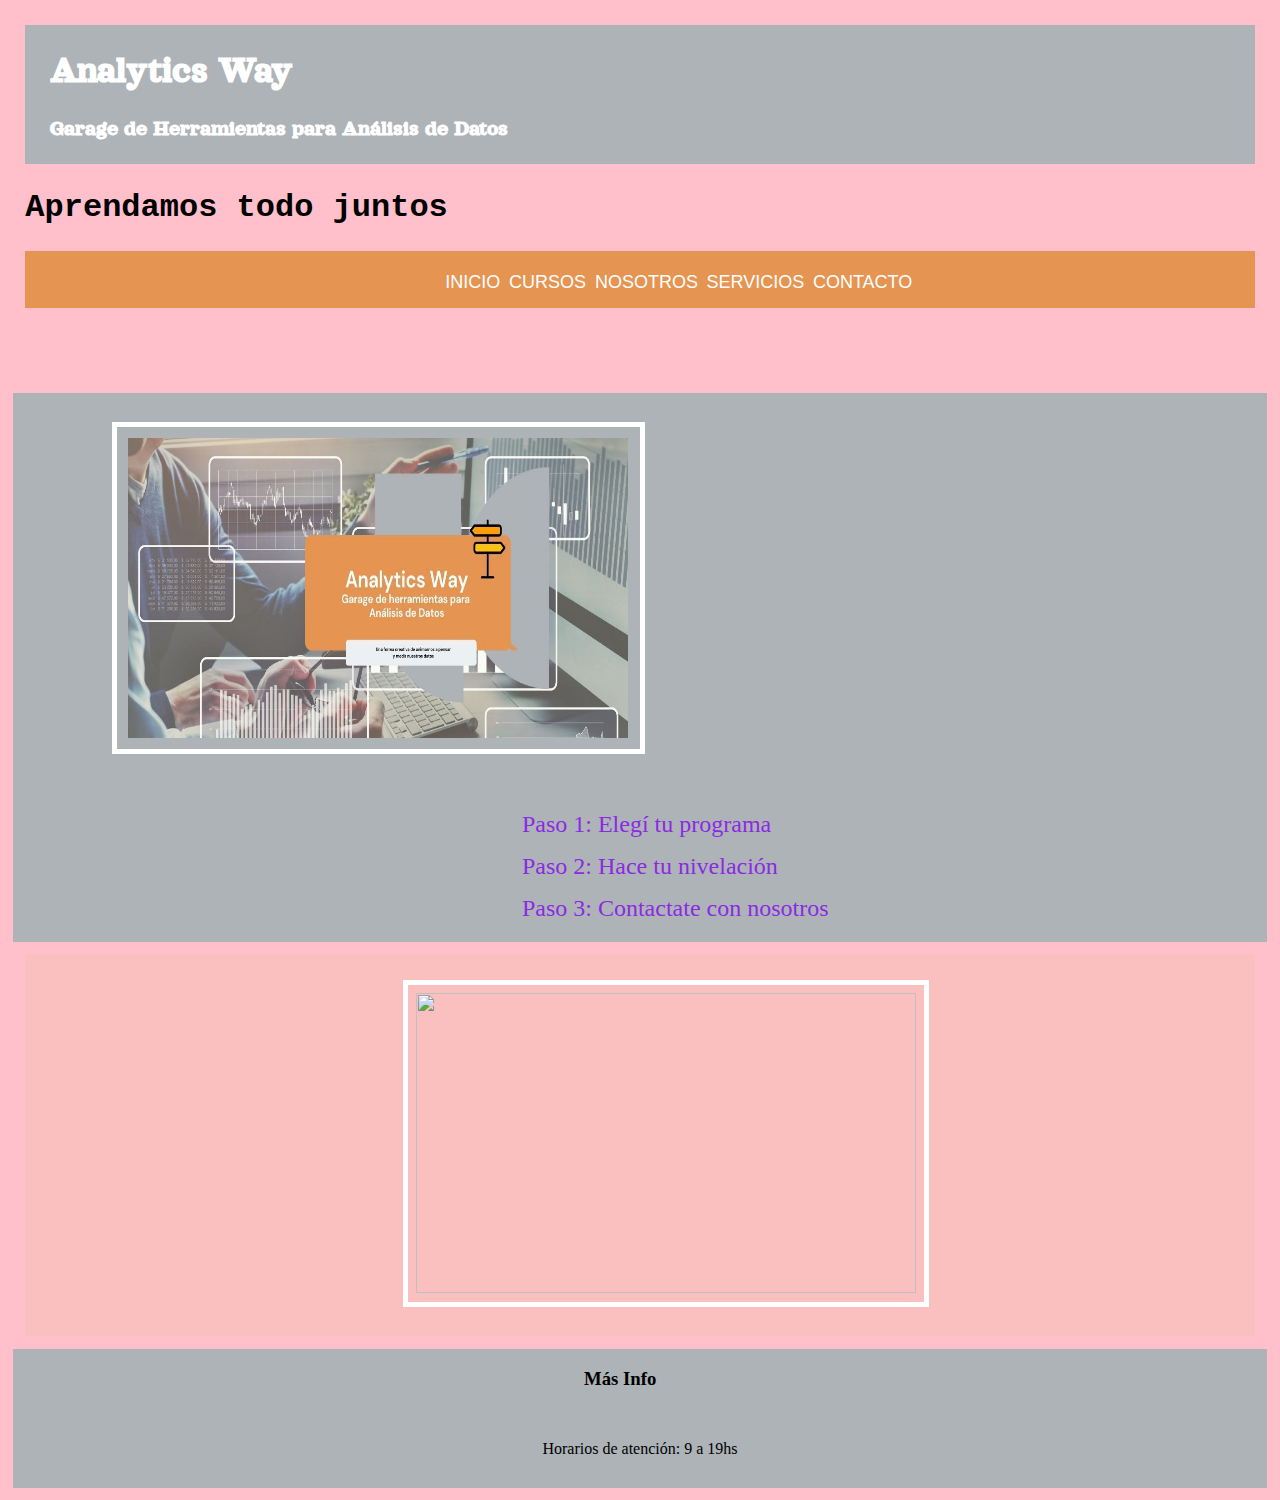
==== index.html @ 8ce1c6f4 "commit prueba" ====
<!DOCTYPE html>
<html lang="en">
<head>
    <meta charset="UTF-8">
    <meta http-equiv="X-UA-Compatible" content="IE=edge">
    <meta name="viewport" content="width=devide-width, initial-scale=1.0">
    <link rel="stylesheet" href="./estilos/styles.css">

    <title>Aca esta tu futuro</title>
    <main>
        <section class="principal">
            <h1>Analytics Way</h1>
            <h3>Garage de Herramientas para Análisis de Datos</h3>
        </section>
    </main>
</head>
<body>
    <h1>Aprendamos todo juntos</h1>
    <div class="wrapper">
    <header class="main-head">
     <!--nav=barra de navegación-->
        <nav class="main-nav">
            <!--lista desordenada-->
            <ul>
            <!--lista-->
            <li>
                <!--etiqueta ancla=enlace relativo-->
                <a href="index.html">Inicio</a>
            </li>
            <li><a href="./secciones/cursos.html">Cursos</a>
            </li>
            <li>
                <a href="./secciones/nosotros.html">Nosotros</a>
            </li>
            <li>
                <a href="./secciones/servicios.html">Servicios</a>
            </li>
            <li>
                <a href="./secciones/contacto.html">Contacto</a>
            </li>
        </ul>
   
        </nav>
    </header>
    </div>

    <section id="video">
        <figure>
            <img src="./img/plantilla_chica2.jpg"

        </figure> 

    </section>
        <ol id="pasos">
            <li>Paso 1: Elegí tu programa</li>
            <li>Paso 2: Hace tu nivelación</li>
            <li>Paso 3: Contactate con nosotros</li>
        </ol>

<main>
    <section id="imagen">
        <figure>
            <img src="./img/FOTO PARA SITIO CODER.jpg">

        </figure>
    </section>
</main>


    <h3 id="masinfo">
        <p>Más Info</p>
    </h3>


        <footer id="footer">
        Horarios de atención: 9 a 19hs
        </footer>
</body>
</html>
</html>
---- estilos/styles.css ----
@import url('https://fonts.googleapis.com/css2?family=Lora:wght@400;500&family=Orelega+One&display=swap');

*{
    padding: 1%;
    margin: 0%;
}

/* selector - propiedad - valor*/

header{
    
    margin-top: 0%;
    padding: 0px;
    margin-bottom: 1%;
    background-color: #E69451;
    

}

body{
    padding: 0%;
    margin: 0%;
    margin-bottom: 0%;
    margin-left: 0%;
backface-visibility: visible;

}

#video{
    background-color: #AEB3B8;
    font-family: Times;
    padding-left: 7%;
    
}


ul li{
    list-style-type: none;
}

ol li{
    list-style-type: none;
}

.principal{
   color: #FFFFFF;
   font-family:  Georgia, 'Times New Roman', Times, serif;
   background-color: #AEB3B8;
   font-family: 'Orelega One', cursive;
   font-size: larger;
}

#pasos{
    color: blueviolet;
    font-family: Georgia, 'Times New Roman', Times, serif;
    padding-left: 40%;
    font-size:x-large;
    background-color: #AEB3B8;
}

#imagen{
    font-family: Georgia, 'Times New Roman', Times, serif;
    padding-left: 30%; 
    background-color: #FAC0C0;
}

#masinfo{
    font-family: Georgia, 'Times New Roman', Times, serif;
    padding-left: 45%;
    background-color: #AEB3B8;
    border-color: #FFFFFF;
}

#footer{
    background-color: #AEB3B8;
    font-family: Georgia, 'Times New Roman', Times, serif;
    padding: 30px;
}



header{
    height: 1.5cm;
}

nav ul li a{
    text-decoration: none;
    font-size: large;
    margin-bottom: 0%;
    font-family: arial;
    color: #FFFFFF;
    
}


nav{
    display: flex;
    align-items:center;
    
}

ul{
    display: flex;
    align-items: center;
    margin-top: 0%;

}

ul{
    display: flex;
    margin-bottom: 0cm;
}

ul li a{
    margin: 0cm;
    margin-bottom: 3cm;
}


.grilla{
    display: grid;
    grid-template-columns: 1fr 1fr 1fr 1fr;
    grid-template-rows: repeat(4,1fr);
    grid-template-areas: 
    "header header header header"
    "galeria galeria galeria galeria"
    "footer footer footer footer"
    
   
}

.header{
    grid-area: header;
}

.galeria-grid{
    grid-area: galeria;
    background-color: pink;
}

.padre{
    display: grid;
    grid-template-columns: auto auto;
    grid-template-rows: auto auto;
    height: 700px;
    justify-content: center;
    gap: 15px;
    align-items: center;
}

.footer{
    grid-area: footer;
    background-color: aliceblue;
}


img{
    border: 5px solid white;
   
}

.padre{
    display: grid;
    grid-template-columns: auto auto;
    grid-template-rows: auto auto;
    height: 700px;
    justify-content: center;
    align-items: end;
    gap: 15px;

}

body{
    background-color: pink;
    font-family: 'Courier New', Courier, monospace;
    flex-direction: column;
    display: flex;
    min-height: 100vh;
}


header{
    display: grid
}

nav ul li{
    text-transform: uppercase;
    list-style: none;

}


footer {
    text-align: center;
    padding: 20px;
    background-color: #FAC0C0;
    margin-bottom: 0;
    margin-top: auto;


}

.maind-head {
    grid-area: header;
}

.main-nav {
    grid-area: nav;
}

.pasos{
    grid-area: pasos;
}

.imagen{
    grid-area: imagen;
}

.masinfo {
    grid-area: masinfo;
}



.padre{
    display: grid;
    grid-template-columns: 1fr 1fr;
    height: 700px;
    gap:5px;
    justify-items: center;
    align-items: end;

}


.wrapper{
    display: grid;
    gap: 20px;
    grid-template-areas: 
    "header"
    "nav"
    "galeria-grid"
    "footer";

}

nav ul{
    display: flex;
    justify-content: space-between;
    border: white;
}

@media (mind-width:500px){
    .wrapper{
        display: grid;
        gap: 20px;
        grid-template-columns: 1fr 3fr;
        grid-template-areas: 
        "header header"
        "nav nav"
        "galeria-grid galeria-grid"
        "footer footer";
}
}

@media(min-width: 920px){
    .padre {
        grid-template-columns: 1fr 1fr;
        height: 800px;
        gap: 10px;
        align-items: start;
        justify-items: center;
    }

    }

img{
    border: 5px solid white;
    width: 500px;
    height: 300px;
    margin-top: 5px;
    margin-bottom: 9px;

}

.zoom1 :hover{
    transform: scale(1,2);
}
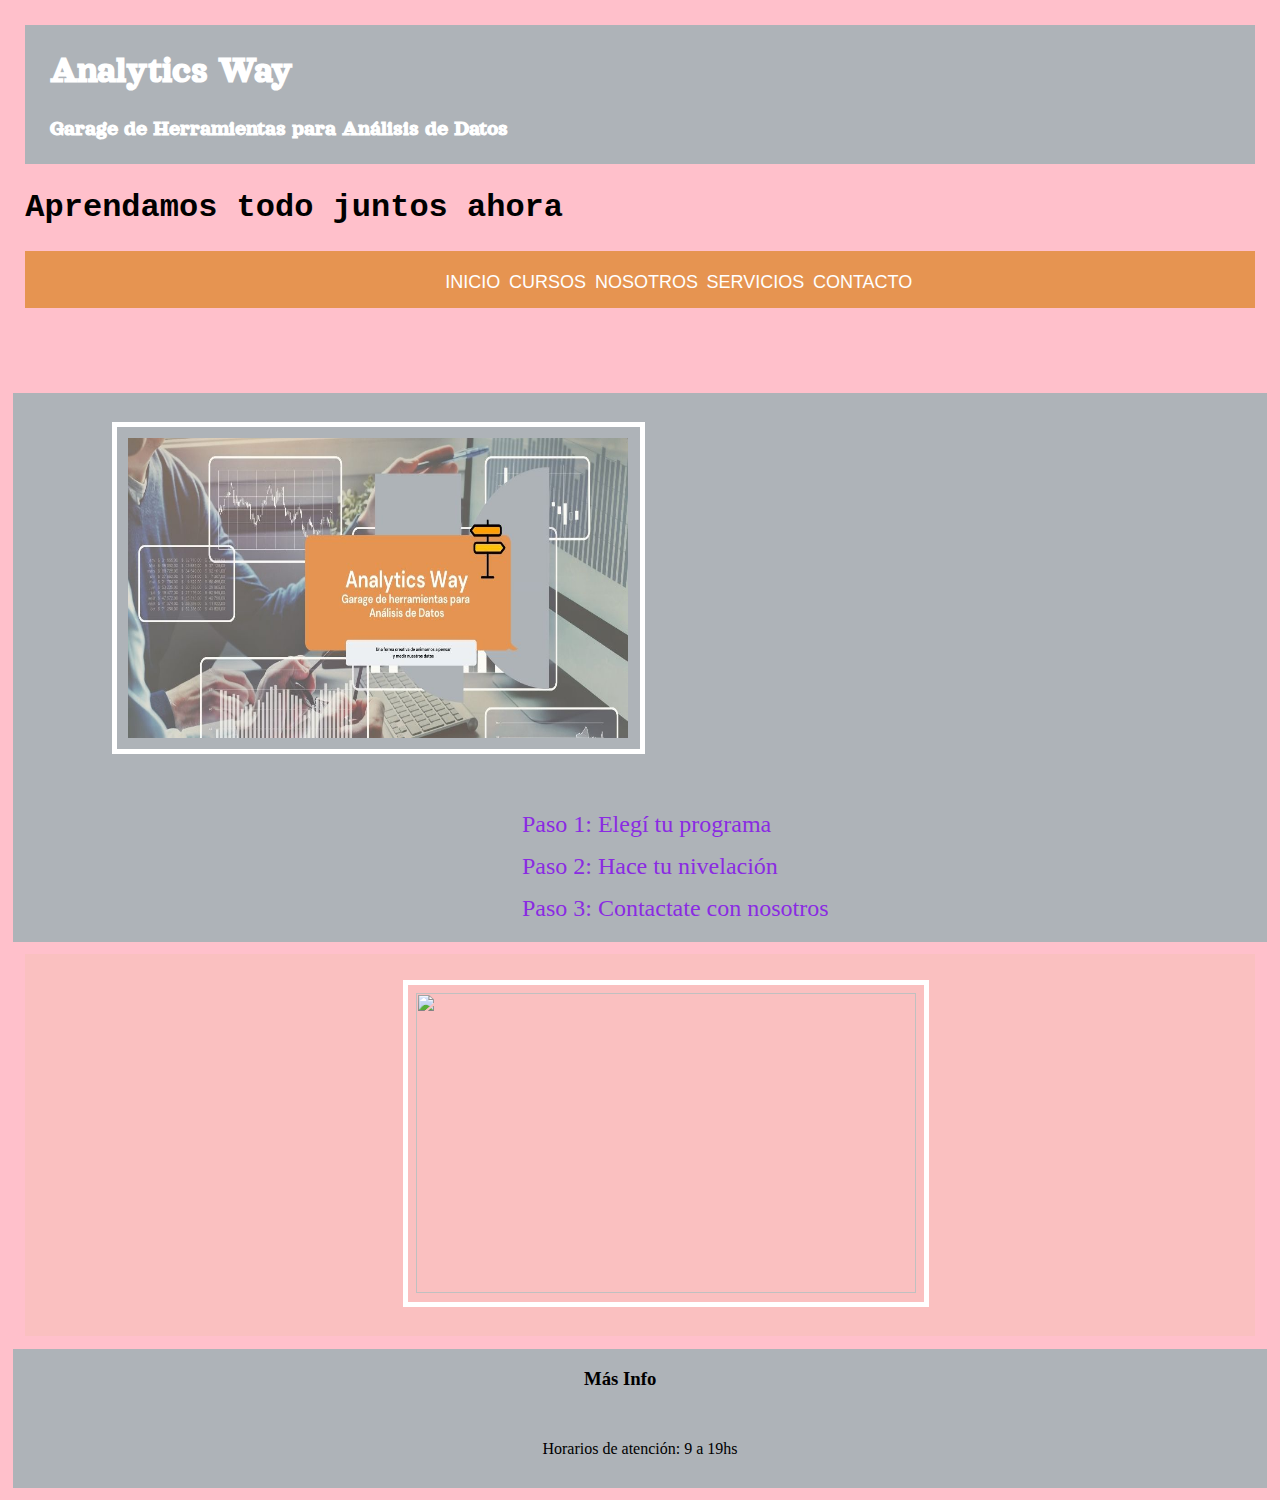
==== commit 0b87c670: "se agrego un titulo nuevo" ====
--- a/index.html
+++ b/index.html
@@ -15,7 +15,7 @@
     </main>
 </head>
 <body>
-    <h1>Aprendamos todo juntos</h1>
+    <h1>Aprendamos todo juntos ahora</h1>
     <div class="wrapper">
     <header class="main-head">
      <!--nav=barra de navegación-->
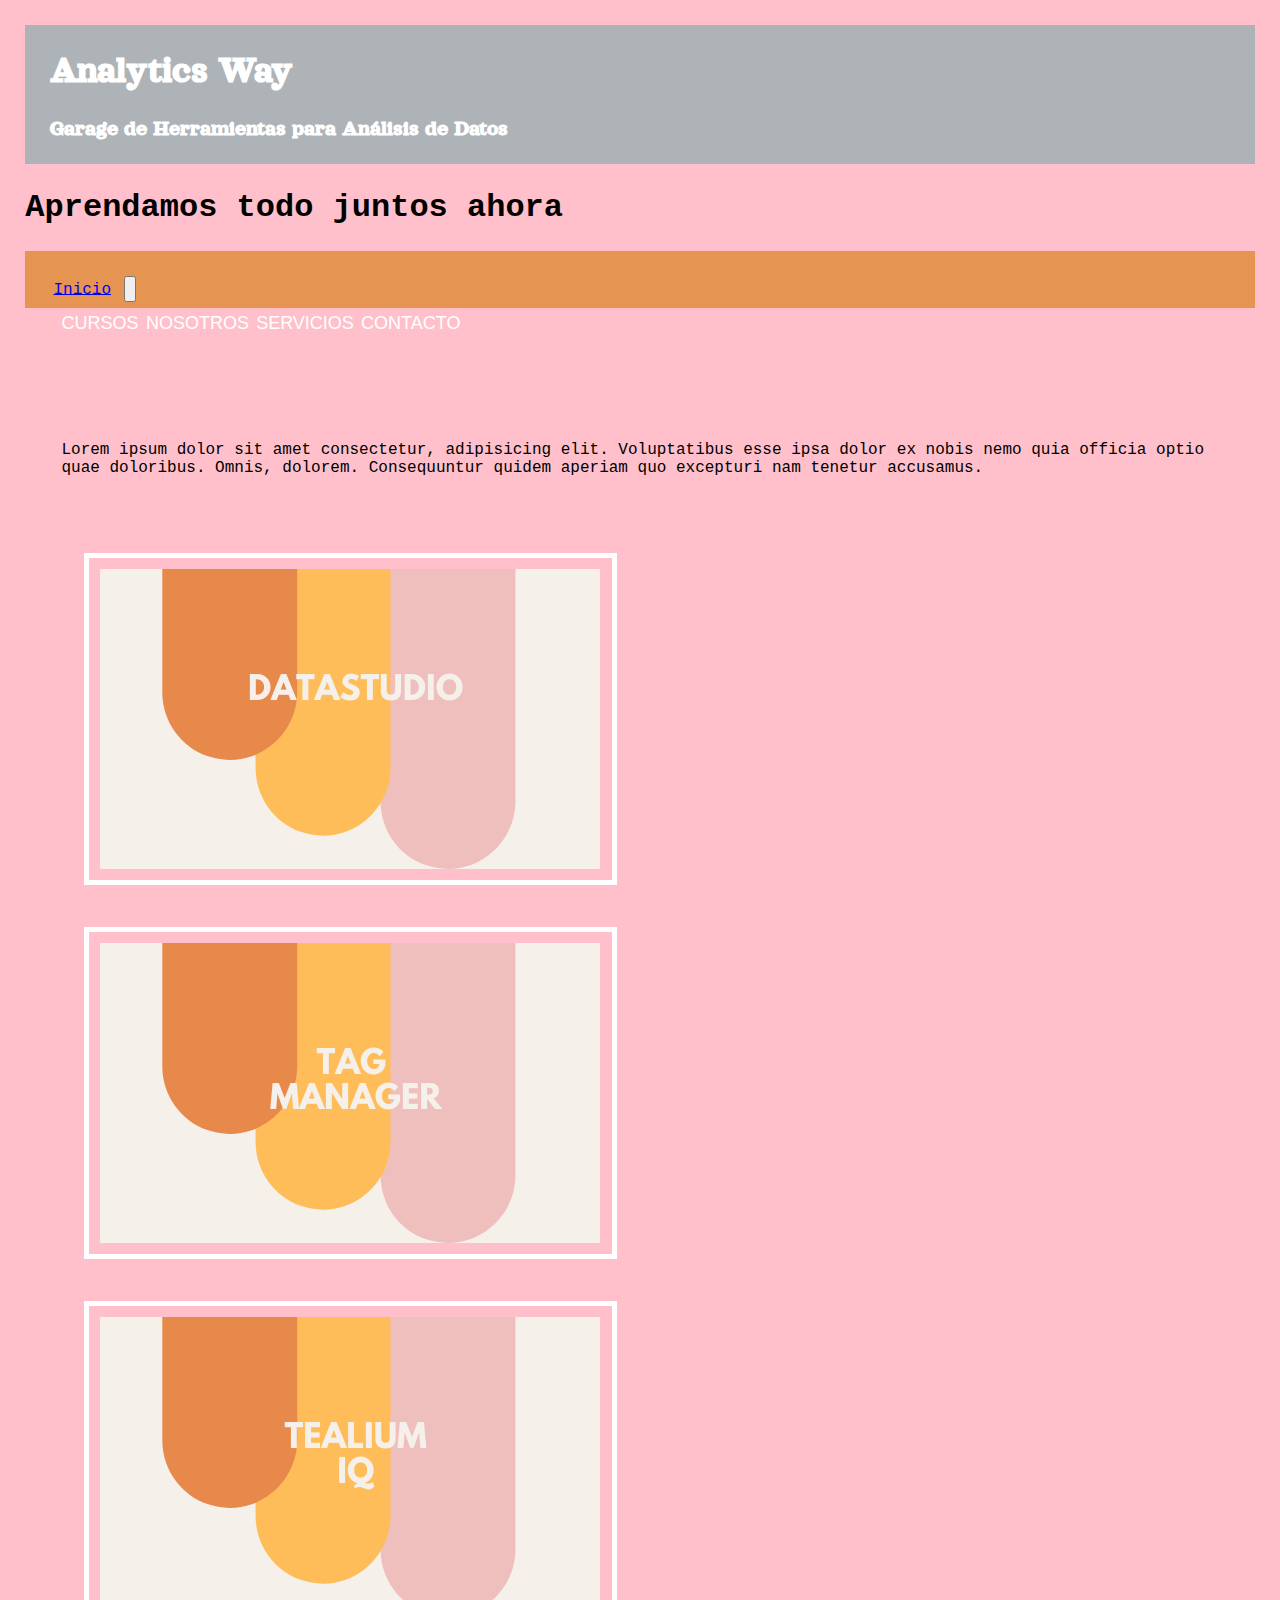
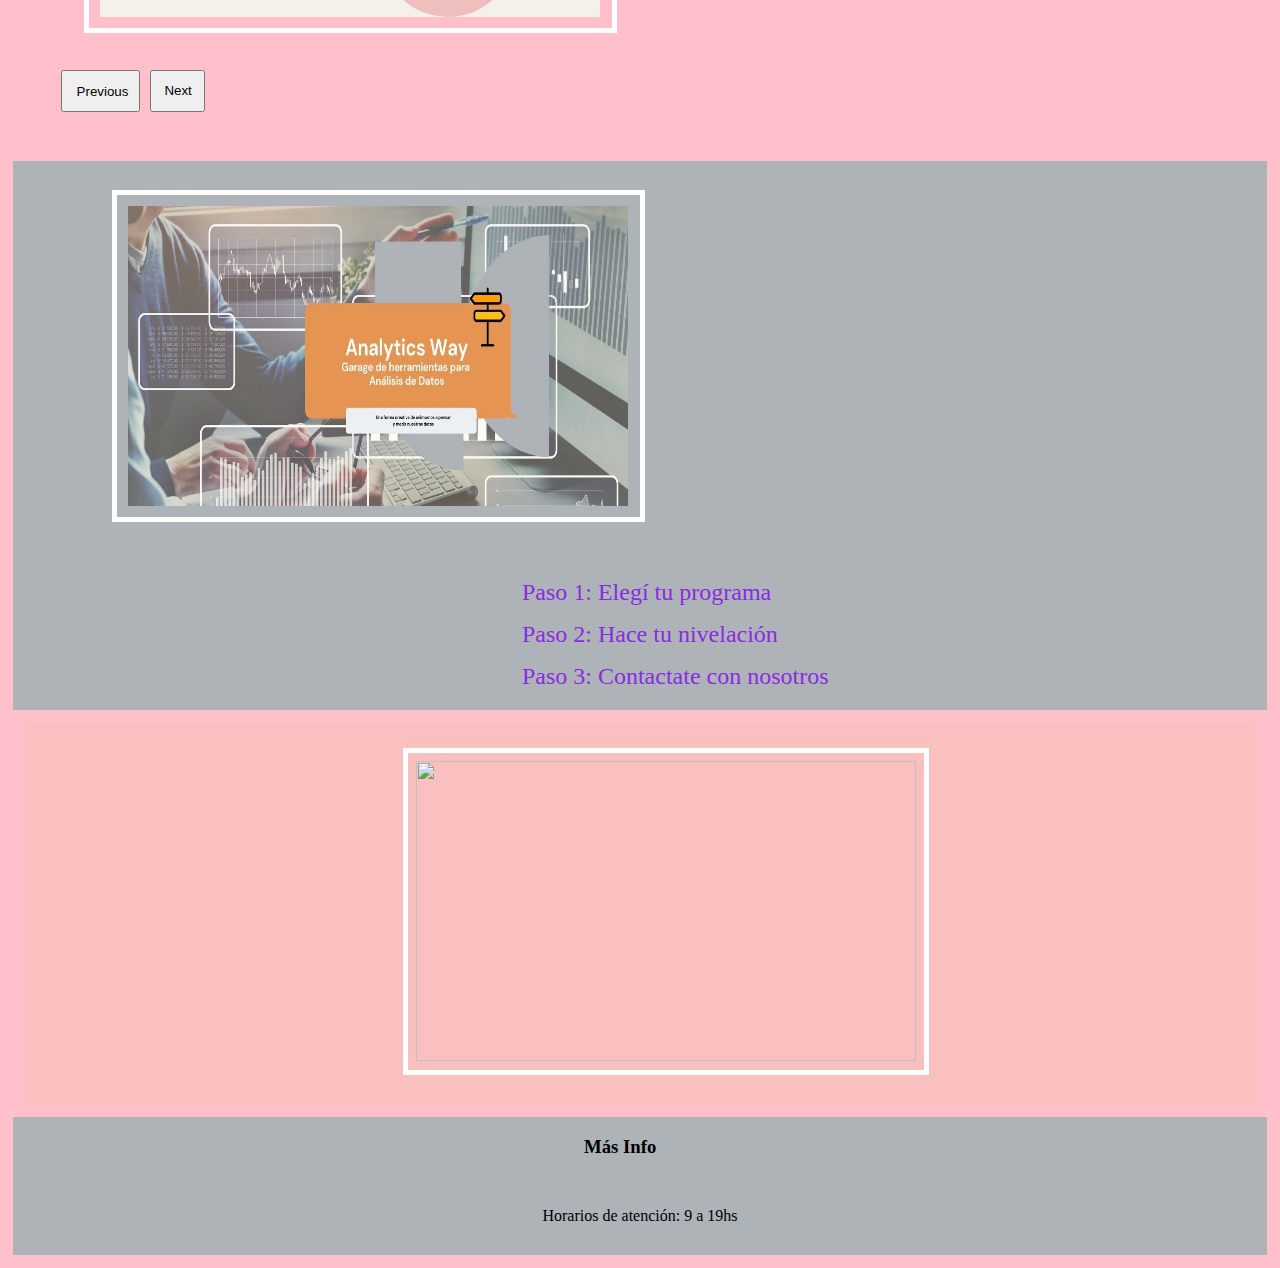
==== commit dfbdfdb5: "commit bootstrap y responsive" ====
--- a/index.html
+++ b/index.html
@@ -4,6 +4,7 @@
     <meta charset="UTF-8">
     <meta http-equiv="X-UA-Compatible" content="IE=edge">
     <meta name="viewport" content="width=devide-width, initial-scale=1.0">
+    <link href="https://cdn.jsdelivr.net/npm/bootstrap@5.1.3/dist/css/bootstrap.min.css" rel="stylesheet" integrity="sha384-1BmE4kWBq78iYhFldvKuhfTAU6auU8tT94WrHftjDbrCEXSU1oBoqyl2QvZ6jIW3" crossorigin="anonymous">
     <link rel="stylesheet" href="./estilos/styles.css">
 
     <title>Aca esta tu futuro</title>
@@ -18,32 +19,66 @@
     <h1>Aprendamos todo juntos ahora</h1>
     <div class="wrapper">
     <header class="main-head">
-     <!--nav=barra de navegación-->
-        <nav class="main-nav">
-            <!--lista desordenada-->
-            <ul>
-            <!--lista-->
-            <li>
-                <!--etiqueta ancla=enlace relativo-->
-                <a href="index.html">Inicio</a>
-            </li>
-            <li><a href="./secciones/cursos.html">Cursos</a>
-            </li>
-            <li>
-                <a href="./secciones/nosotros.html">Nosotros</a>
-            </li>
-            <li>
-                <a href="./secciones/servicios.html">Servicios</a>
-            </li>
-            <li>
-                <a href="./secciones/contacto.html">Contacto</a>
-            </li>
-        </ul>
-   
-        </nav>
+        <nav class="navbar navbar-expand-lg navbar-light bg-pink">
+            <div class="container-fluid">
+              <a class="navbar-brand" href="#">Inicio</a>
+              <button class="navbar-toggler" type="button" data-bs-toggle="collapse" data-bs-target="#navbarNav" aria-controls="navbarNav" aria-expanded="false" aria-label="Toggle navigation">
+                <span class="navbar-toggler-icon"></span>
+              </button>
+              <div class="collapse navbar-collapse" id="navbarNav">
+                <ul class="navbar-nav">
+                  <li class="nav-item">
+                    <a class="nav-link active" aria-current="page" href="#">Cursos</a>
+                  </li>
+                  <li class="nav-item">
+                    <a href="./secciones/nosotros.html">Nosotros</a>
+                  </li>
+                  <li class="nav-item">
+                    <a href="./secciones/servicios.html">Servicios</a>
+                  </li>
+                  <li class="nav-item">
+                    <a href="./secciones/contacto.html">Contacto</a>
+                  </li>
+                </ul>
+              </div>
+            </div>
+          </nav>
     </header>
     </div>
+    <section>
+        <!-- primer div: fila-->
+        <div class="row">
+            <!--segundo y tercer div: columna-->
+            <div class="col-lg-4">
+            <p>Lorem ipsum dolor sit amet consectetur, adipisicing elit. Voluptatibus esse ipsa dolor ex nobis nemo quia officia optio quae doloribus. Omnis, dolorem. Consequuntur quidem aperiam quo excepturi nam tenetur accusamus.</p>
+            </div>
+            <div class="col">
+                <div id="carouselExampleControls" class="carousel slide" data-bs-ride="carousel">
+                    <div class="carousel-inner">
+                      <div class="carousel-item active">
+                        <img src="./img/datastudio.png" class="d-block w-100" alt="...">
+                      </div>
+                      <div class="carousel-item">
+                        <img src="./img/tagmanager.png" class="d-block w-100" alt="...">
+                      </div>
+                      <div class="carousel-item">
+                        <img src="./img/tealiumiq.png" class="d-block w-100" alt="...">
+                      </div>
+                    </div>
+                    <button class="carousel-control-prev" type="button" data-bs-target="#carouselExampleControls" data-bs-slide="prev">
+                      <span class="carousel-control-prev-icon" aria-hidden="true"></span>
+                      <span class="visually-hidden">Previous</span>
+                    </button>
+                    <button class="carousel-control-next" type="button" data-bs-target="#carouselExampleControls" data-bs-slide="next">
+                      <span class="carousel-control-next-icon" aria-hidden="true"></span>
+                      <span class="visually-hidden">Next</span>
+                    </button>
+                  </div>
 
+
+            </div>
+        </div>
+    </section>
     <section id="video">
         <figure>
             <img src="./img/plantilla_chica2.jpg"
@@ -75,6 +110,7 @@
         <footer id="footer">
         Horarios de atención: 9 a 19hs
         </footer>
+        <script src="https://cdn.jsdelivr.net/npm/bootstrap@5.1.3/dist/js/bootstrap.bundle.min.js" integrity="sha384-ka7Sk0Gln4gmtz2MlQnikT1wXgYsOg+OMhuP+IlRH9sENBO0LRn5q+8nbTov4+1p" crossorigin="anonymous"></script>
 </body>
 </html>
 </html>